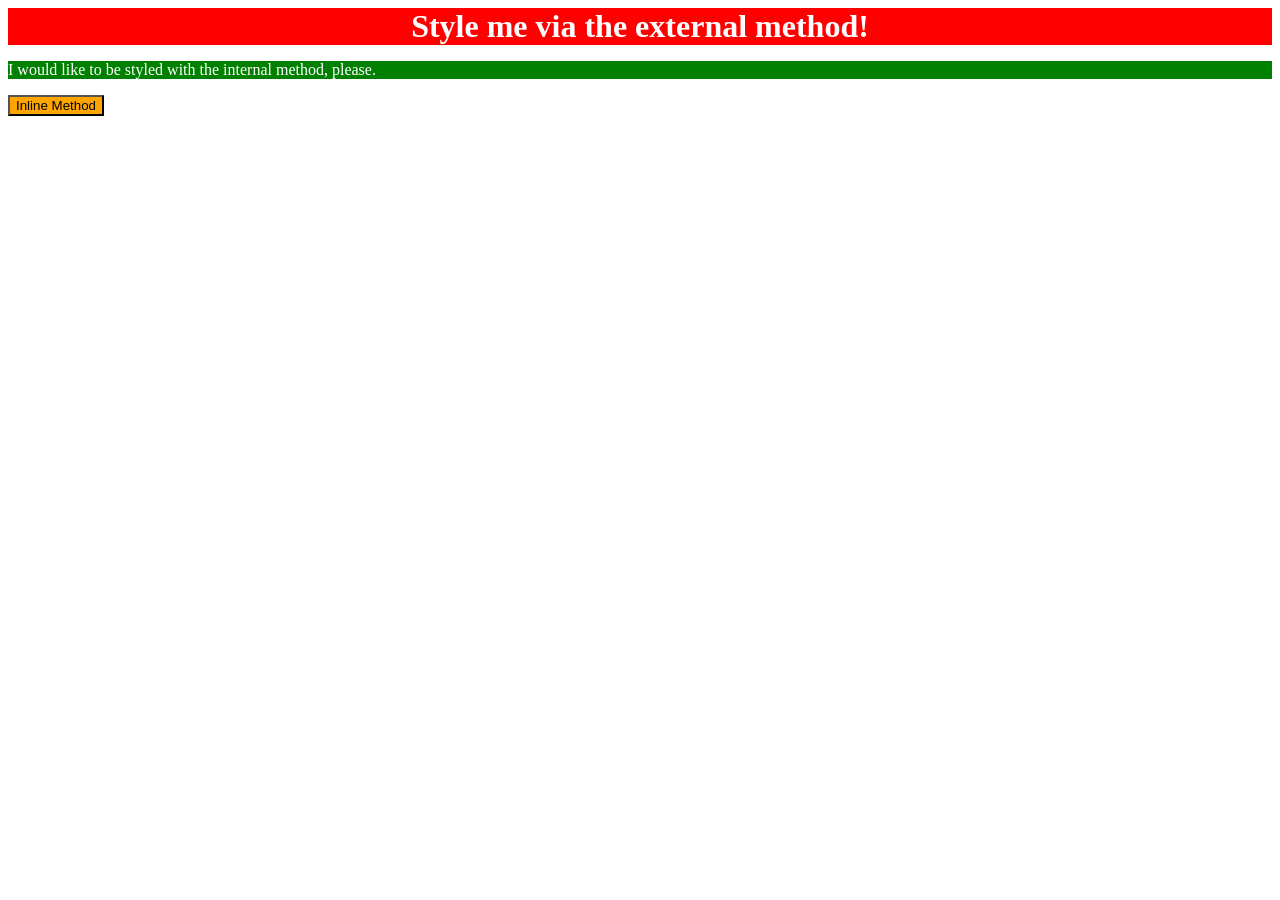
==== foundations/intro-to-css/01-css-methods/index.html @ 7758b5ab "complete 01-css" ====
<!DOCTYPE html>
<html lang="en">
  <head>
    <meta charset="UTF-8">
    <meta http-equiv="X-UA-Compatible" content="IE=edge">
    <meta name="viewport" content="width=device-width, initial-scale=1.0">
    <title>Methods for Adding CSS</title>
    <link rel ="stylesheet" href="style.css">
  </head>
  <body>
    <div>Style me via the external method!</div>
    <p>I would like to be styled with the internal method, please.</p>
    <button>Inline Method</button>
  </body>
</html>
---- foundations/intro-to-css/01-css-methods/style.css ----
div{ background-color: red;
    color: white;
    font-size: 32px;
    text-align: center;
    font-weight: bold;
    }

p{ background-color: green;
   color:white;}

button{ background-color: orange;}
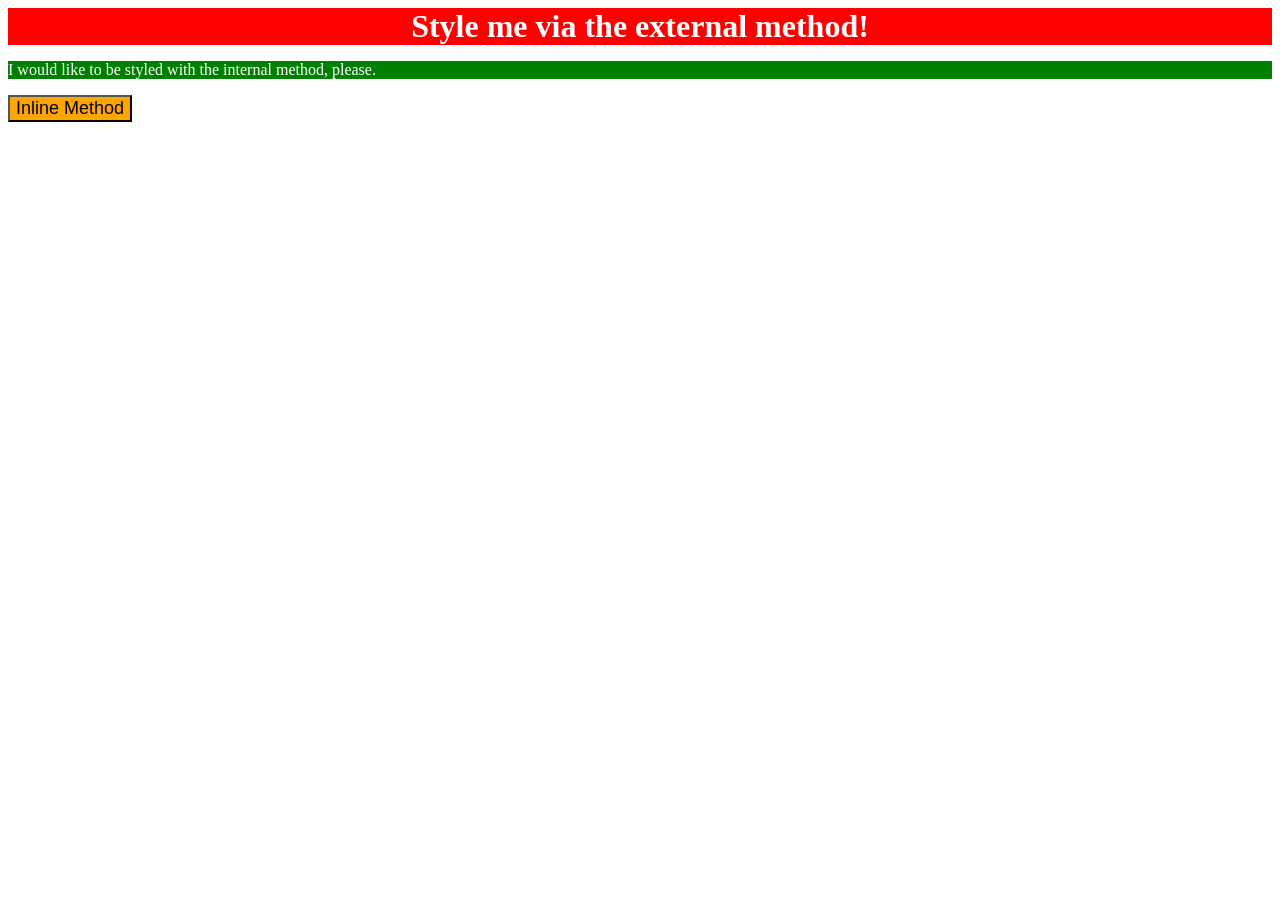
==== commit 799e0e5e: "adjust index.html for internal and inline css fix" ====
--- a/foundations/intro-to-css/01-css-methods/index.html
+++ b/foundations/intro-to-css/01-css-methods/index.html
@@ -6,10 +6,15 @@
     <meta name="viewport" content="width=device-width, initial-scale=1.0">
     <title>Methods for Adding CSS</title>
     <link rel ="stylesheet" href="style.css">
+    <style>
+      p{ background-color: green;
+   color:white;}
+    </style>
   </head>
   <body>
     <div>Style me via the external method!</div>
+    
     <p>I would like to be styled with the internal method, please.</p>
-    <button>Inline Method</button>
+    <button style="background-color: orange; font-size: 18px;">Inline Method</button>
   </body>
 </html>
--- a/foundations/intro-to-css/01-css-methods/style.css
+++ b/foundations/intro-to-css/01-css-methods/style.css
@@ -3,9 +3,4 @@
     font-size: 32px;
     text-align: center;
     font-weight: bold;
-    }
-
-p{ background-color: green;
-   color:white;}
-
-button{ background-color: orange;}+    }
